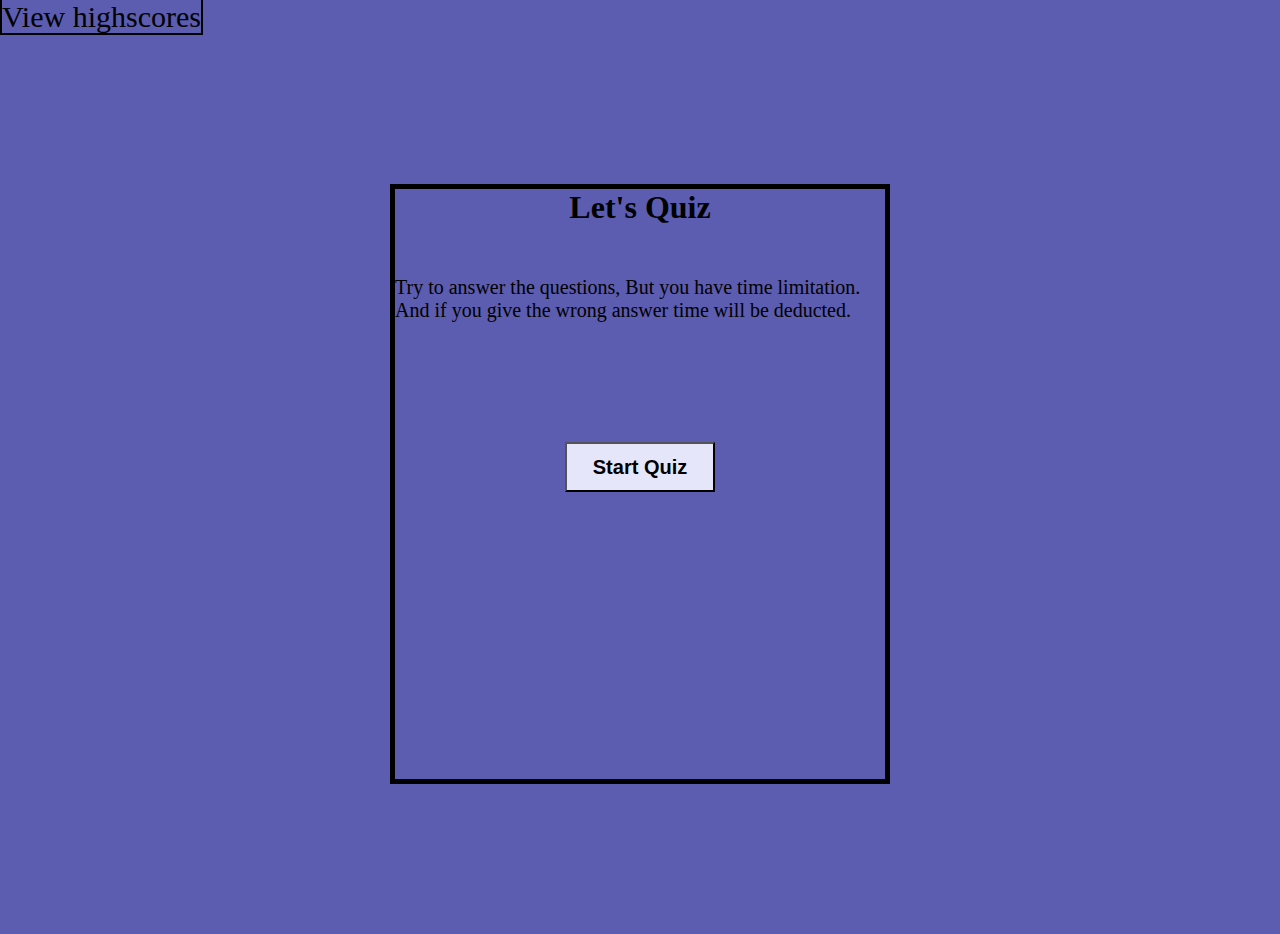
==== index.html @ 62bec701 "initialized Html css and js" ====
<!DOCTYPE html>
<html lang="en">

<head>
    <meta charset="UTF-8">
    <meta name="viewport" content="width=device-width, initial-scale=1.0">
    <link rel="stylesheet" href="./css/style.css">
    <title>Quiz Project</title>
</head>

<body>
    <a href="#highscore">View highscores</a>

    <div class="container">
    
        <div id="wrapper">
        <div id="currentTime"></div>

        <div id="questionDiv">
            <h1> Let's Quiz</h1>
            <p>Try to answer the questions, But you have time limitation. And if you give the wrong
                answer time will be deducted.</p>

            <ul id="choicesul"></ul>

            <button id="startTime">Start Quiz</button>


        </div>
    </div>
</div>



    <script src="./js/script.js"></script>
</body>

</html>
---- css/style.css ----
*{
    margin:0;
    padding:0;
    box-sizing: border-box;
    background-color: rgb(92, 92, 176);
}
 a{
font-size: 30px;
color: black;
border: 2px solid black;
text-decoration: none;
 }

.container{
    display: flex;
    justify-content: center;
    align-items: center;
    min-height: 100vh;
   
}

h1{
    text-align: center;
    margin-bottom: 50px;
}

#questionDiv{
    border:5px solid black;
    width:500px;
    height: 600px;
}

p{
font-size: 20px;
}

button{
    background-color: lavender;
    width: 150px;
    height: 50px;
    position:relative;
    top:120px;
    left:170px;
    font-weight: bolder;
    font-size: 20px;
    cursor: pointer;
    
}
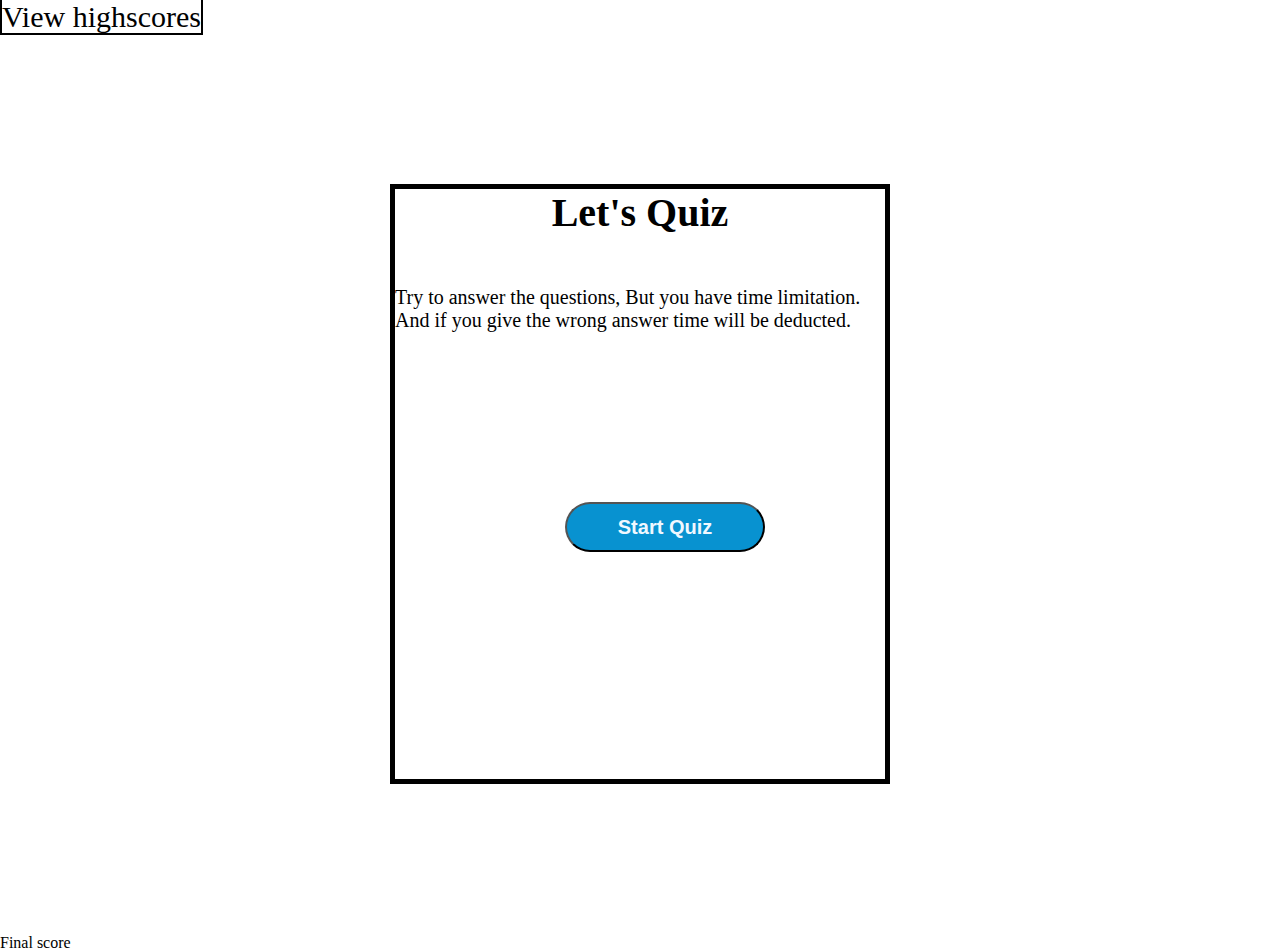
==== commit 2a5d246d: "Changes colors of button, added sumbit display in JS" ====
--- a/index.html
+++ b/index.html
@@ -30,7 +30,7 @@
     </div>
 </div>
 
-
+<div>Final score</div><span id="finalmarks"></span>
 
     <script src="./js/script.js"></script>
 </body>
--- a/css/style.css
+++ b/css/style.css
@@ -1,48 +1,96 @@
-*{
-    margin:0;
-    padding:0;
+* {
+    margin: 0;
+    padding: 0;
     box-sizing: border-box;
-    background-color: rgb(92, 92, 176);
 }
- a{
-font-size: 30px;
-color: black;
-border: 2px solid black;
-text-decoration: none;
- }
 
-.container{
+a {
+    font-size: 30px;
+    color: black;
+    border: 2px solid black;
+    text-decoration: none;
+}
+
+ul {
+    display: flex;
+    flex-direction: column;
+    justify-content: center;
+    align-items: center;
+    margin-top: 50px;
+    width: 150%;
+}
+
+#questionDiv {
+    font-size: 20px;
+}
+
+.container {
     display: flex;
     justify-content: center;
     align-items: center;
     min-height: 100vh;
-   
+
 }
 
-h1{
+h1 {
     text-align: center;
     margin-bottom: 50px;
 }
 
-#questionDiv{
-    border:5px solid black;
-    width:500px;
+#questionDiv {
+    border: 5px solid black;
+    width: 500px;
     height: 600px;
 }
 
-p{
-font-size: 20px;
+p {
+    font-size: 20px;
 }
 
-button{
-    background-color: lavender;
-    width: 150px;
+#startTime {
+    width: 200px;
     height: 50px;
-    position:relative;
-    top:120px;
-    left:170px;
+    position: relative;
+    top: 120px;
+    left: 170px;
     font-weight: bolder;
     font-size: 20px;
     cursor: pointer;
-    
+    background-color: #0892d0;
+    color: aliceblue;
+    border-radius: 50px;
+
+}
+
+li {
+    background-color: #0892d0;
+    margin-top: 10px;
+    margin-right: 300px;
+    padding: 5px 15px;
+    width: 30%;
+    font-size: 18px;
+    color: white;
+    border-radius: 50px;
+    list-style-type: none;
+    cursor: pointer;
+}
+
+#newDiv {
+    margin-top: 20px;
+    border-top: 1px solid lightgray;
+}
+
+#submit-btn {
+    background-color: #0892d0;
+    margin-left: 33%;
+    margin-top: 20px;
+    padding: 15px 32px;
+    font-size: 20px;
+    color: white;
+    cursor: pointer;
+    border-radius: 50px;
+}
+
+#text1 {
+    width: 300px;
 }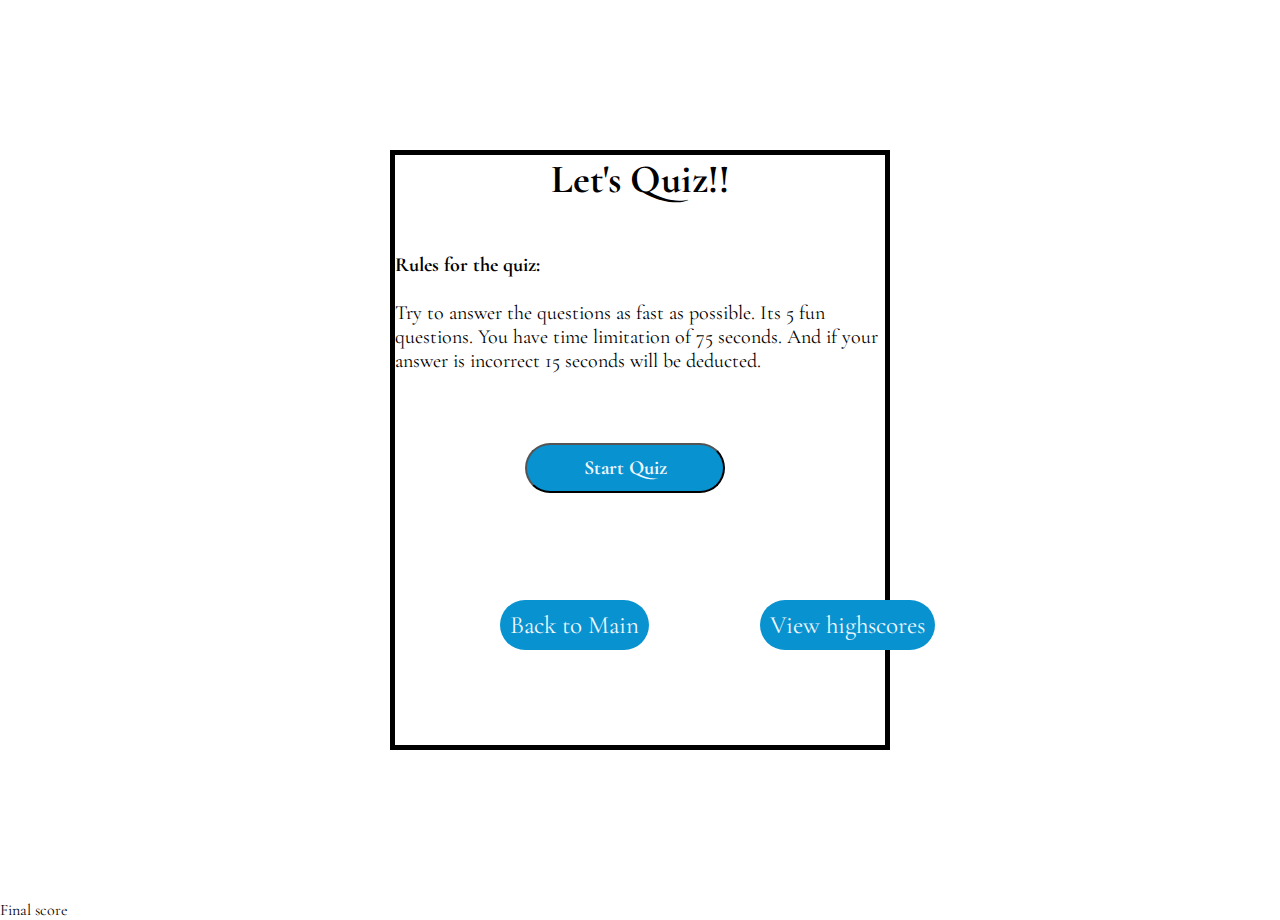
==== commit 2a4a2439: "Added some style and added back button in homepage" ====
--- a/index.html
+++ b/index.html
@@ -9,7 +9,8 @@
 </head>
 
 <body>
-    <a href="#highscore">View highscores</a>
+    <a id= highscore href="highscore.html">View highscores</a>
+    <a id= back href="./index.html">Back to Main</a>
 
     <div class="container">
     
@@ -17,9 +18,10 @@
         <div id="currentTime"></div>
 
         <div id="questionDiv">
-            <h1> Let's Quiz</h1>
-            <p>Try to answer the questions, But you have time limitation. And if you give the wrong
-                answer time will be deducted.</p>
+            <h1> Let's Quiz!!</h1>
+            <p><strong>Rules for the quiz:</strong><br><br>
+                Try to answer the questions as fast as possible. Its 5 fun questions. You have time limitation of 75 seconds. And if your
+                answer is incorrect 15 seconds will be deducted.</p>
 
             <ul id="choicesul"></ul>
 
--- a/css/style.css
+++ b/css/style.css
@@ -1,7 +1,11 @@
+@import url('https://fonts.googleapis.com/css2?family=Cormorant+Garamond:ital,wght@0,300;0,400;0,500;0,600;0,700;1,300;1,400;1,500;1,600;1,700&display=swap');
+
+
 * {
     margin: 0;
     padding: 0;
     box-sizing: border-box;
+    font-family:'Cormorant Garamond', 'Courier New', Courier, monospace;
 }
 
 a {
@@ -51,8 +55,8 @@
     width: 200px;
     height: 50px;
     position: relative;
-    top: 120px;
-    left: 170px;
+    top: 20px;
+    left: 130px;
     font-weight: bolder;
     font-size: 20px;
     cursor: pointer;
@@ -80,7 +84,7 @@
     border-top: 1px solid lightgray;
 }
 
-#submit-btn {
+#submit-btn{
     background-color: #0892d0;
     margin-left: 33%;
     margin-top: 20px;
@@ -93,4 +97,49 @@
 
 #text1 {
     width: 300px;
+}
+
+.clearHigh, .goBack{
+    background-color: #0892d0;
+    color: white;
+    cursor: pointer;
+    border-radius: 50px;
+    padding: 15px 32px;
+    font-size: 20px;
+    margin-left: 30px;
+  
+
+}
+
+#scoreLi{
+    background-color: none;
+    width:400px;
+     margin-bottom: 20px;
+     text-align: center;
+     margin-left: 40px;
+     height: 40px
+}
+
+#highscore{
+    background-color: #0892d0;
+    border: none;
+    color: aliceblue;
+    border-radius: 50px;
+    font-size: 25px;
+    padding: 10px;
+    position: absolute;
+    left: 760px;
+    top:600px;
+}
+
+#back{
+        background-color: #0892d0;
+        border: none;
+        color: aliceblue;
+        border-radius: 50px;
+        font-size: 25px;
+        padding: 10px;
+        position: absolute;
+        left: 500px;
+        top:600px;
 }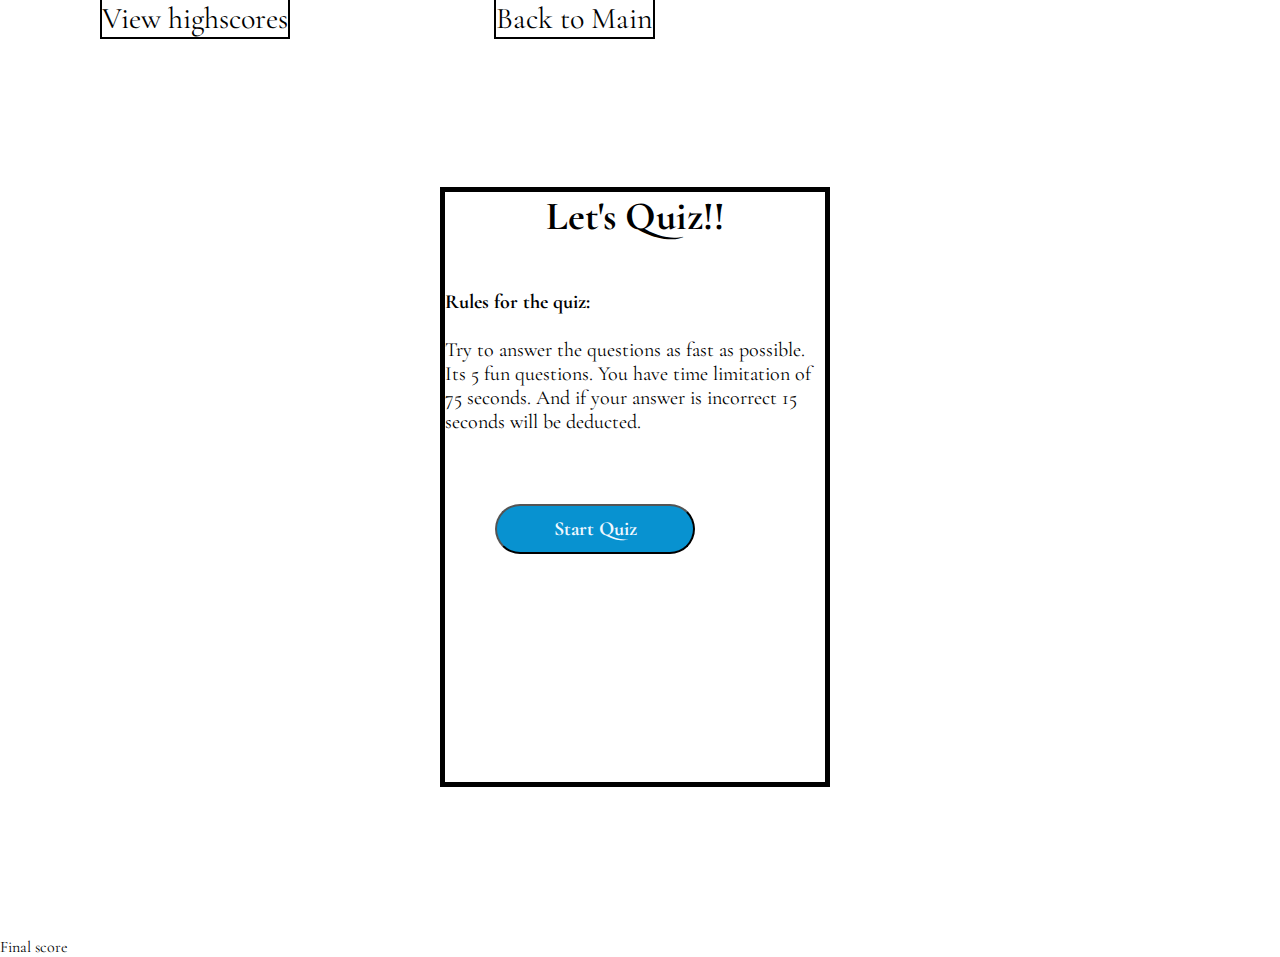
==== commit 44f0bf0b: "fixed storage bug and added media queries" ====
--- a/index.html
+++ b/index.html
@@ -9,31 +9,31 @@
 </head>
 
 <body>
-    <a id= highscore href="highscore.html">View highscores</a>
-    <a id= back href="./index.html">Back to Main</a>
+    <a id=highscore href="highscore.html">View highscores</a>
+    <a id=back href="./index.html">Back to Main</a>
+
 
     <div class="container">
-    
+
         <div id="wrapper">
-        <div id="currentTime"></div>
+            <div id="currentTime"></div>
 
-        <div id="questionDiv">
-            <h1> Let's Quiz!!</h1>
-            <p><strong>Rules for the quiz:</strong><br><br>
-                Try to answer the questions as fast as possible. Its 5 fun questions. You have time limitation of 75 seconds. And if your
-                answer is incorrect 15 seconds will be deducted.</p>
+            <div id="questionDiv">
+                <h1> Let's Quiz!!</h1>
+                <p><strong>Rules for the quiz:</strong><br><br>
+                    Try to answer the questions as fast as possible. Its 5 fun questions. You have time limitation of 75
+                    seconds. And if your
+                    answer is incorrect 15 seconds will be deducted.</p>
 
-            <ul id="choicesul"></ul>
+                <ul id="choicesul"></ul>
 
-            <button id="startTime">Start Quiz</button>
+                <button id="startTime">Start Quiz</button>
 
 
+            </div>
         </div>
     </div>
-</div>
-
-<div>Final score</div><span id="finalmarks"></span>
-
+    <div>Final score</div><span id="finalmarks"></span>
     <script src="./js/script.js"></script>
 </body>
 
--- a/css/style.css
+++ b/css/style.css
@@ -11,7 +11,7 @@
 a {
     font-size: 30px;
     color: black;
-    border: 2px solid black;
+    border: 2px solid;
     text-decoration: none;
 }
 
@@ -113,33 +113,58 @@
 
 #scoreLi{
     background-color: none;
-    width:400px;
+    width:300px;
      margin-bottom: 20px;
      text-align: center;
      margin-left: 40px;
-     height: 40px
+     height: 40px;
 }
 
-#highscore{
-    background-color: #0892d0;
-    border: none;
-    color: aliceblue;
-    border-radius: 50px;
-    font-size: 25px;
-    padding: 10px;
-    position: absolute;
-    left: 760px;
-    top:600px;
+
+ /* Media screen query*/
+@media screen and (min-width:320px){
+a{
+    margin: 50px;
+ }
+
+ div #questionDiv{
+width: 300px;
+ }
+
+ #startTime {
+   position: relative;
+   left:50px
+}
+#scoreLi{
+    width: 220px;
+}
+ }
+
+
+ /* for 325*/
+ @media screen and (min-width:375px){
+    div #questionDiv{
+        width: 335px;
+        margin-right: 10px;
+ }
+ #startTime {
+    position: relative;
+    left:50px
 }
 
-#back{
-        background-color: #0892d0;
-        border: none;
-        color: aliceblue;
-        border-radius: 50px;
-        font-size: 25px;
-        padding: 10px;
-        position: absolute;
-        left: 500px;
-        top:600px;
-}+ }
+
+ /*for 425px*/
+ @media screen and (min-width:425px){
+    div #questionDiv{
+        width: 390px;
+        margin-right: 10px;
+ }
+ #startTime {
+    position: relative;
+    left:50px
+}
+a{
+    margin: 100px;
+ }
+ }